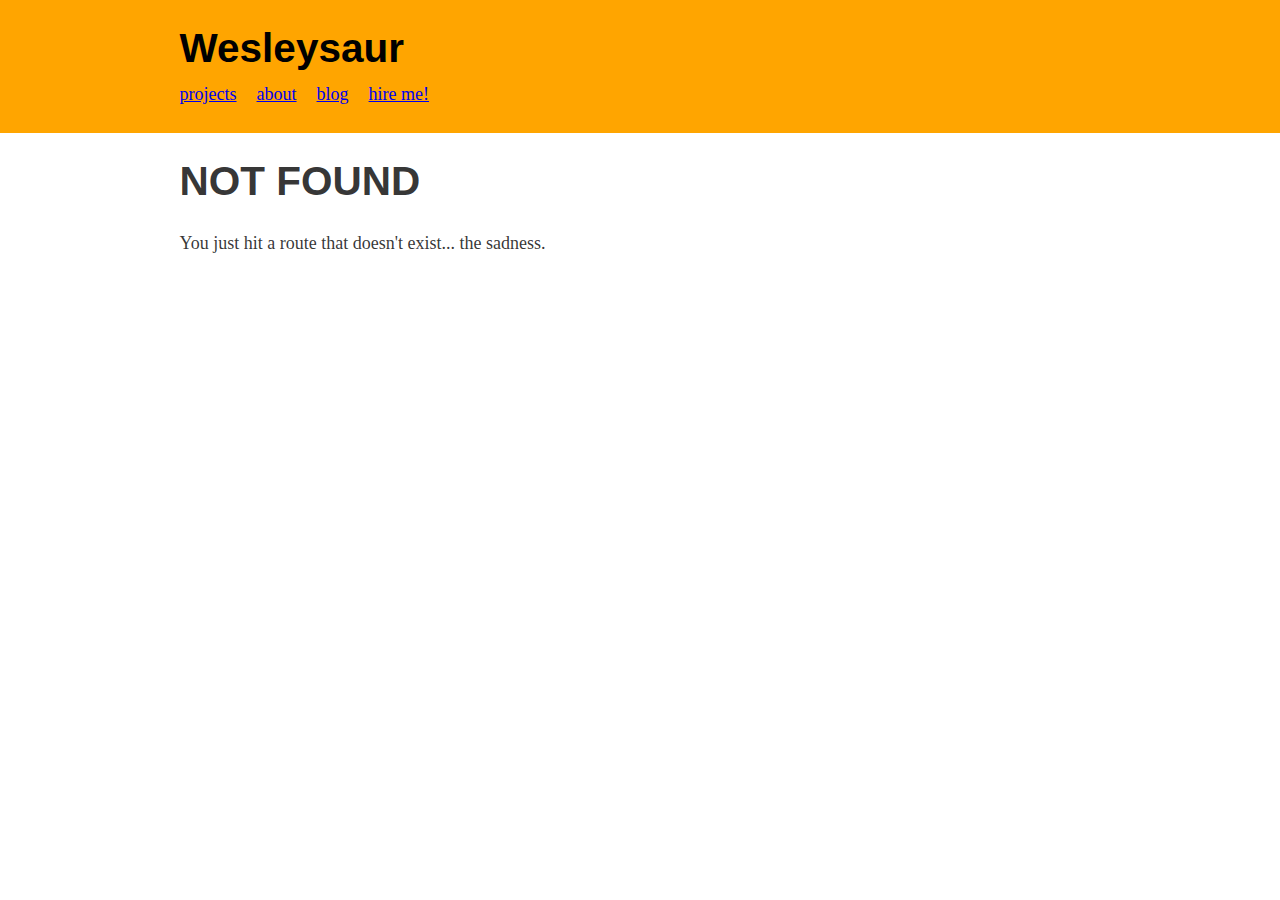
==== 404/index.html @ 82b91e16 "Updates" ====
<!DOCTYPE html><html><head><meta charset="utf-8"/><meta http-equiv="x-ua-compatible" content="ie=edge"/><meta name="viewport" content="width=device-width, initial-scale=1, shrink-to-fit=no"/><link rel="preload" href="/component---src-layouts-index-js-c89370082406eaa0e85d.js" as="script"/><link rel="preload" href="/component---src-pages-404-js-4503918ea3a16cfcdb75.js" as="script"/><link rel="preload" href="/path---404-a0e39f21c11f6a62c5ab.js" as="script"/><link rel="preload" href="/app-aa104780249b6a5d366e.js" as="script"/><link rel="preload" href="/commons-581f82a2f76d1a2b9848.js" as="script"/><title data-react-helmet="true">Wesleysaur&#x27;s Github Page</title><meta data-react-helmet="true" name="description" content="Wesleysaur&#x27;s github"/><meta data-react-helmet="true" name="keywords" content="Wesleysaur, projects"/><style id="gatsby-inlined-css">html{font-family:sans-serif;-ms-text-size-adjust:100%;-webkit-text-size-adjust:100%}body{margin:0}article,aside,details,figcaption,figure,footer,header,main,menu,nav,section,summary{display:block}audio,canvas,progress,video{display:inline-block}audio:not([controls]){display:none;height:0}progress{vertical-align:baseline}[hidden],template{display:none}a{background-color:transparent;-webkit-text-decoration-skip:objects}a:active,a:hover{outline-width:0}abbr[title]{border-bottom:none;text-decoration:underline;text-decoration:underline dotted}b,strong{font-weight:inherit;font-weight:bolder}dfn{font-style:italic}h1{font-size:2em;margin:.67em 0}mark{background-color:#ff0;color:#000}small{font-size:80%}sub,sup{font-size:75%;line-height:0;position:relative;vertical-align:baseline}sub{bottom:-.25em}sup{top:-.5em}img{border-style:none}svg:not(:root){overflow:hidden}code,kbd,pre,samp{font-family:monospace,monospace;font-size:1em}figure{margin:1em 40px}hr{box-sizing:content-box;height:0;overflow:visible}button,input,optgroup,select,textarea{font:inherit;margin:0}optgroup{font-weight:700}button,input{overflow:visible}button,select{text-transform:none}[type=reset],[type=submit],button,html [type=button]{-webkit-appearance:button}[type=button]::-moz-focus-inner,[type=reset]::-moz-focus-inner,[type=submit]::-moz-focus-inner,button::-moz-focus-inner{border-style:none;padding:0}[type=button]:-moz-focusring,[type=reset]:-moz-focusring,[type=submit]:-moz-focusring,button:-moz-focusring{outline:1px dotted ButtonText}fieldset{border:1px solid silver;margin:0 2px;padding:.35em .625em .75em}legend{box-sizing:border-box;color:inherit;display:table;max-width:100%;padding:0;white-space:normal}textarea{overflow:auto}[type=checkbox],[type=radio]{box-sizing:border-box;padding:0}[type=number]::-webkit-inner-spin-button,[type=number]::-webkit-outer-spin-button{height:auto}[type=search]{-webkit-appearance:textfield;outline-offset:-2px}[type=search]::-webkit-search-cancel-button,[type=search]::-webkit-search-decoration{-webkit-appearance:none}::-webkit-input-placeholder{color:inherit;opacity:.54}::-webkit-file-upload-button{-webkit-appearance:button;font:inherit}html{font:112.5%/1.45em georgia,serif;box-sizing:border-box;overflow-y:scroll}*,:after,:before{box-sizing:inherit}body{color:rgba(0,0,0,.8);font-family:georgia,serif;font-weight:400;word-wrap:break-word;-webkit-font-kerning:normal;font-kerning:normal;-ms-font-feature-settings:"kern","liga","clig","calt";-webkit-font-feature-settings:"kern","liga","clig","calt";font-feature-settings:"kern","liga","clig","calt","kern"}img{max-width:100%;margin:0 0 1.45rem;padding:0}h1{font-size:2.25rem}h1,h2{margin:0 0 1.45rem;padding:0;color:inherit;font-family:-apple-system,BlinkMacSystemFont,Segoe UI,Roboto,Oxygen,Ubuntu,Cantarell,Fira Sans,Droid Sans,Helvetica Neue,sans-serif;font-weight:700;text-rendering:optimizeLegibility;line-height:1.1}h2{font-size:1.62671rem}h3{font-size:1.38316rem}h3,h4{margin:0 0 1.45rem;padding:0;color:inherit;font-family:-apple-system,BlinkMacSystemFont,Segoe UI,Roboto,Oxygen,Ubuntu,Cantarell,Fira Sans,Droid Sans,Helvetica Neue,sans-serif;font-weight:700;text-rendering:optimizeLegibility;line-height:1.1}h4{font-size:1rem}h5{font-size:.85028rem}h5,h6{margin:0 0 1.45rem;padding:0;color:inherit;font-family:-apple-system,BlinkMacSystemFont,Segoe UI,Roboto,Oxygen,Ubuntu,Cantarell,Fira Sans,Droid Sans,Helvetica Neue,sans-serif;font-weight:700;text-rendering:optimizeLegibility;line-height:1.1}h6{font-size:.78405rem}hgroup{margin:0 0 1.45rem;padding:0}ol,ul{margin:0 0 1.45rem 1.45rem;padding:0;list-style-position:outside;list-style-image:none}dd,dl,figure,p{margin:0 0 1.45rem;padding:0}pre{padding:0;font-size:.85rem;line-height:1.42;background:rgba(0,0,0,.04);border-radius:3px;overflow:auto;word-wrap:normal;padding:1.45rem}pre,table{margin:0 0 1.45rem}table{padding:0;font-size:1rem;line-height:1.45rem;border-collapse:collapse;width:100%}fieldset{margin:0 0 1.45rem;padding:0}blockquote{margin:0 1.45rem 1.45rem;padding:0}form,iframe,noscript{margin:0 0 1.45rem;padding:0}hr{margin:0 0 calc(1.45rem - 1px);padding:0;background:rgba(0,0,0,.2);border:none;height:1px}address{margin:0 0 1.45rem;padding:0}b,dt,strong,th{font-weight:700}li{margin-bottom:.725rem}ol li,ul li{padding-left:0}li.mynav{display:inline;padding-right:20px}li>ol,li>ul{margin-left:1.45rem;margin-bottom:.725rem;margin-top:.725rem}blockquote :last-child,li :last-child,p :last-child{margin-bottom:0}li>p{margin-bottom:.725rem}code,kbd,samp{font-size:.85rem;line-height:1.45rem}abbr,abbr[title],acronym{border-bottom:1px dotted rgba(0,0,0,.5);cursor:help}abbr[title]{text-decoration:none}td,th,thead{text-align:left}td,th{border-bottom:1px solid rgba(0,0,0,.12);font-feature-settings:"tnum";-moz-font-feature-settings:"tnum";-ms-font-feature-settings:"tnum";-webkit-font-feature-settings:"tnum";padding:.725rem .96667rem calc(.725rem - 1px)}td:first-child,th:first-child{padding-left:0}td:last-child,th:last-child{padding-right:0}code,tt{background-color:rgba(0,0,0,.04);border-radius:3px;font-family:SFMono-Regular,Consolas,Roboto Mono,Droid Sans Mono,Liberation Mono,Menlo,Courier,monospace;padding:0;padding-top:.2em;padding-bottom:.2em}pre code{background:none;line-height:1.42}code:after,code:before,tt:after,tt:before{letter-spacing:-.2em;content:" "}pre code:after,pre code:before,pre tt:after,pre tt:before{content:""}@media only screen and (max-width:480px){html{font-size:100%}}</style></head><body><div id="___gatsby"><div data-reactroot="" data-reactid="1" data-react-checksum="387477006"><!-- react-empty: 2 --><div style="background:#ffa500;margin-bottom:1.45rem;" data-reactid="3"><div style="margin:0 auto;max-width:960px;padding:1.45rem 1.0875rem;" data-reactid="4"><h1 style="margin:0;" data-reactid="5"><a style="color:black;text-decoration:none;" href="/" data-reactid="6">Wesleysaur</a></h1><ul style="list-style-type:none;margin:0;padding-top:10px;overflow:hidden;" data-reactid="7"><li class="mynav" data-reactid="8"><a href="/projects" data-reactid="9">projects</a></li><li class="mynav" data-reactid="10"><a href="/about-me" data-reactid="11">about</a></li><li class="mynav" data-reactid="12"><a href="/blog" data-reactid="13">blog</a></li><li class="mynav" data-reactid="14"><a href="/static/wc_resume_public.1f6495b4.pdf" data-reactid="15">hire me!</a></li></ul></div></div><div style="margin:0 auto;max-width:960px;padding:0px 1.0875rem 1.45rem;padding-top:0;" data-reactid="16"><div data-reactid="17"><h1 data-reactid="18">NOT FOUND</h1><p data-reactid="19">You just hit a route that doesn&#x27;t exist... the sadness.</p></div></div></div></div><script id="webpack-manifest">/*<![CDATA[*/window.webpackManifest={"231608221292675":"app-aa104780249b6a5d366e.js","162898551421021":"component---src-pages-404-js-4503918ea3a16cfcdb75.js","241484898055111":"component---src-pages-about-me-js-3eb95aca23442e82876a.js","212839066777427":"component---src-pages-blog-js-43891b66fe2363b3bab7.js","35783957827783":"component---src-pages-index-js-4d0a38acb6288bca3f45.js","213720915766396":"component---src-pages-projects-js-0ad544ea137fa1478c6f.js","60335399758886":"path----557518bd178906f8d58a.js","254022195166212":"path---404-a0e39f21c11f6a62c5ab.js","170132192575078":"path---about-me-a0e39f21c11f6a62c5ab.js","49683490770531":"path---blog-a0e39f21c11f6a62c5ab.js","142629428675168":"path---index-a0e39f21c11f6a62c5ab.js","97786326051841":"path---projects-a0e39f21c11f6a62c5ab.js","178698757827068":"path---404-html-a0e39f21c11f6a62c5ab.js","114276838955818":"component---src-layouts-index-js-c89370082406eaa0e85d.js"}/*]]>*/</script><script>/*<![CDATA[*/!function(e,t,r){function n(){for(;d[0]&&"loaded"==d[0][f];)c=d.shift(),c[o]=!i.parentNode.insertBefore(c,i)}for(var s,a,c,d=[],i=e.scripts[0],o="onreadystatechange",f="readyState";s=r.shift();)a=e.createElement(t),"async"in i?(a.async=!1,e.head.appendChild(a)):i[f]?(d.push(a),a[o]=n):e.write("<"+t+' src="'+s+'" defer></'+t+">"),a.src=s}(document,"script",["/commons-581f82a2f76d1a2b9848.js","/app-aa104780249b6a5d366e.js","/path---404-a0e39f21c11f6a62c5ab.js","/component---src-pages-404-js-4503918ea3a16cfcdb75.js","/component---src-layouts-index-js-c89370082406eaa0e85d.js"])/*]]>*/</script></body></html>
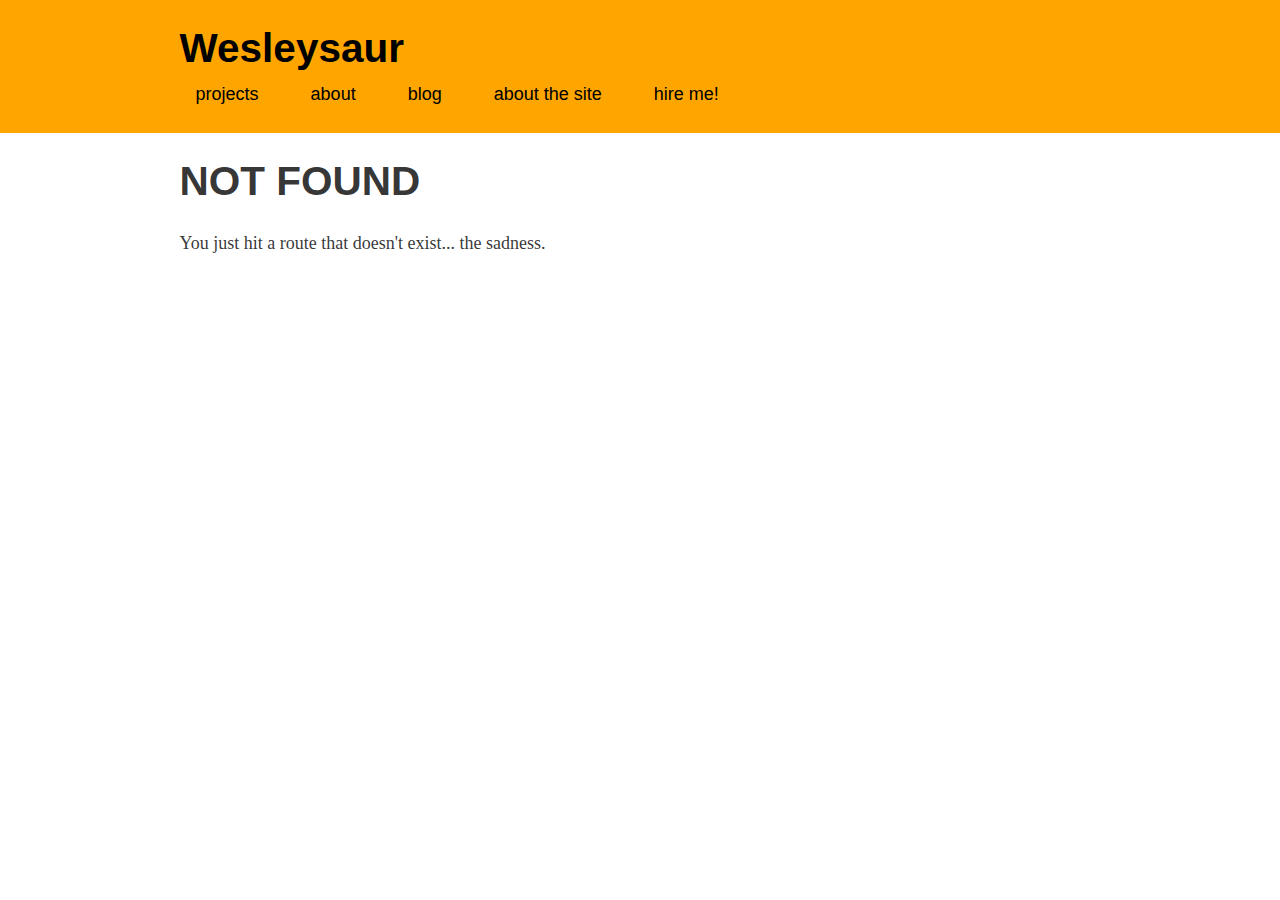
==== commit a9236dbe: "Updates" ====
--- a/404/index.html
+++ b/404/index.html
@@ -1 +1 @@
-<!DOCTYPE html><html><head><meta charset="utf-8"/><meta http-equiv="x-ua-compatible" content="ie=edge"/><meta name="viewport" content="width=device-width, initial-scale=1, shrink-to-fit=no"/><link rel="preload" href="/component---src-layouts-index-js-c89370082406eaa0e85d.js" as="script"/><link rel="preload" href="/component---src-pages-404-js-4503918ea3a16cfcdb75.js" as="script"/><link rel="preload" href="/path---404-a0e39f21c11f6a62c5ab.js" as="script"/><link rel="preload" href="/app-aa104780249b6a5d366e.js" as="script"/><link rel="preload" href="/commons-581f82a2f76d1a2b9848.js" as="script"/><title data-react-helmet="true">Wesleysaur&#x27;s Github Page</title><meta data-react-helmet="true" name="description" content="Wesleysaur&#x27;s github"/><meta data-react-helmet="true" name="keywords" content="Wesleysaur, projects"/><style id="gatsby-inlined-css">html{font-family:sans-serif;-ms-text-size-adjust:100%;-webkit-text-size-adjust:100%}body{margin:0}article,aside,details,figcaption,figure,footer,header,main,menu,nav,section,summary{display:block}audio,canvas,progress,video{display:inline-block}audio:not([controls]){display:none;height:0}progress{vertical-align:baseline}[hidden],template{display:none}a{background-color:transparent;-webkit-text-decoration-skip:objects}a:active,a:hover{outline-width:0}abbr[title]{border-bottom:none;text-decoration:underline;text-decoration:underline dotted}b,strong{font-weight:inherit;font-weight:bolder}dfn{font-style:italic}h1{font-size:2em;margin:.67em 0}mark{background-color:#ff0;color:#000}small{font-size:80%}sub,sup{font-size:75%;line-height:0;position:relative;vertical-align:baseline}sub{bottom:-.25em}sup{top:-.5em}img{border-style:none}svg:not(:root){overflow:hidden}code,kbd,pre,samp{font-family:monospace,monospace;font-size:1em}figure{margin:1em 40px}hr{box-sizing:content-box;height:0;overflow:visible}button,input,optgroup,select,textarea{font:inherit;margin:0}optgroup{font-weight:700}button,input{overflow:visible}button,select{text-transform:none}[type=reset],[type=submit],button,html [type=button]{-webkit-appearance:button}[type=button]::-moz-focus-inner,[type=reset]::-moz-focus-inner,[type=submit]::-moz-focus-inner,button::-moz-focus-inner{border-style:none;padding:0}[type=button]:-moz-focusring,[type=reset]:-moz-focusring,[type=submit]:-moz-focusring,button:-moz-focusring{outline:1px dotted ButtonText}fieldset{border:1px solid silver;margin:0 2px;padding:.35em .625em .75em}legend{box-sizing:border-box;color:inherit;display:table;max-width:100%;padding:0;white-space:normal}textarea{overflow:auto}[type=checkbox],[type=radio]{box-sizing:border-box;padding:0}[type=number]::-webkit-inner-spin-button,[type=number]::-webkit-outer-spin-button{height:auto}[type=search]{-webkit-appearance:textfield;outline-offset:-2px}[type=search]::-webkit-search-cancel-button,[type=search]::-webkit-search-decoration{-webkit-appearance:none}::-webkit-input-placeholder{color:inherit;opacity:.54}::-webkit-file-upload-button{-webkit-appearance:button;font:inherit}html{font:112.5%/1.45em georgia,serif;box-sizing:border-box;overflow-y:scroll}*,:after,:before{box-sizing:inherit}body{color:rgba(0,0,0,.8);font-family:georgia,serif;font-weight:400;word-wrap:break-word;-webkit-font-kerning:normal;font-kerning:normal;-ms-font-feature-settings:"kern","liga","clig","calt";-webkit-font-feature-settings:"kern","liga","clig","calt";font-feature-settings:"kern","liga","clig","calt","kern"}img{max-width:100%;margin:0 0 1.45rem;padding:0}h1{font-size:2.25rem}h1,h2{margin:0 0 1.45rem;padding:0;color:inherit;font-family:-apple-system,BlinkMacSystemFont,Segoe UI,Roboto,Oxygen,Ubuntu,Cantarell,Fira Sans,Droid Sans,Helvetica Neue,sans-serif;font-weight:700;text-rendering:optimizeLegibility;line-height:1.1}h2{font-size:1.62671rem}h3{font-size:1.38316rem}h3,h4{margin:0 0 1.45rem;padding:0;color:inherit;font-family:-apple-system,BlinkMacSystemFont,Segoe UI,Roboto,Oxygen,Ubuntu,Cantarell,Fira Sans,Droid Sans,Helvetica Neue,sans-serif;font-weight:700;text-rendering:optimizeLegibility;line-height:1.1}h4{font-size:1rem}h5{font-size:.85028rem}h5,h6{margin:0 0 1.45rem;padding:0;color:inherit;font-family:-apple-system,BlinkMacSystemFont,Segoe UI,Roboto,Oxygen,Ubuntu,Cantarell,Fira Sans,Droid Sans,Helvetica Neue,sans-serif;font-weight:700;text-rendering:optimizeLegibility;line-height:1.1}h6{font-size:.78405rem}hgroup{margin:0 0 1.45rem;padding:0}ol,ul{margin:0 0 1.45rem 1.45rem;padding:0;list-style-position:outside;list-style-image:none}dd,dl,figure,p{margin:0 0 1.45rem;padding:0}pre{padding:0;font-size:.85rem;line-height:1.42;background:rgba(0,0,0,.04);border-radius:3px;overflow:auto;word-wrap:normal;padding:1.45rem}pre,table{margin:0 0 1.45rem}table{padding:0;font-size:1rem;line-height:1.45rem;border-collapse:collapse;width:100%}fieldset{margin:0 0 1.45rem;padding:0}blockquote{margin:0 1.45rem 1.45rem;padding:0}form,iframe,noscript{margin:0 0 1.45rem;padding:0}hr{margin:0 0 calc(1.45rem - 1px);padding:0;background:rgba(0,0,0,.2);border:none;height:1px}address{margin:0 0 1.45rem;padding:0}b,dt,strong,th{font-weight:700}li{margin-bottom:.725rem}ol li,ul li{padding-left:0}li.mynav{display:inline;padding-right:20px}li>ol,li>ul{margin-left:1.45rem;margin-bottom:.725rem;margin-top:.725rem}blockquote :last-child,li :last-child,p :last-child{margin-bottom:0}li>p{margin-bottom:.725rem}code,kbd,samp{font-size:.85rem;line-height:1.45rem}abbr,abbr[title],acronym{border-bottom:1px dotted rgba(0,0,0,.5);cursor:help}abbr[title]{text-decoration:none}td,th,thead{text-align:left}td,th{border-bottom:1px solid rgba(0,0,0,.12);font-feature-settings:"tnum";-moz-font-feature-settings:"tnum";-ms-font-feature-settings:"tnum";-webkit-font-feature-settings:"tnum";padding:.725rem .96667rem calc(.725rem - 1px)}td:first-child,th:first-child{padding-left:0}td:last-child,th:last-child{padding-right:0}code,tt{background-color:rgba(0,0,0,.04);border-radius:3px;font-family:SFMono-Regular,Consolas,Roboto Mono,Droid Sans Mono,Liberation Mono,Menlo,Courier,monospace;padding:0;padding-top:.2em;padding-bottom:.2em}pre code{background:none;line-height:1.42}code:after,code:before,tt:after,tt:before{letter-spacing:-.2em;content:" "}pre code:after,pre code:before,pre tt:after,pre tt:before{content:""}@media only screen and (max-width:480px){html{font-size:100%}}</style></head><body><div id="___gatsby"><div data-reactroot="" data-reactid="1" data-react-checksum="387477006"><!-- react-empty: 2 --><div style="background:#ffa500;margin-bottom:1.45rem;" data-reactid="3"><div style="margin:0 auto;max-width:960px;padding:1.45rem 1.0875rem;" data-reactid="4"><h1 style="margin:0;" data-reactid="5"><a style="color:black;text-decoration:none;" href="/" data-reactid="6">Wesleysaur</a></h1><ul style="list-style-type:none;margin:0;padding-top:10px;overflow:hidden;" data-reactid="7"><li class="mynav" data-reactid="8"><a href="/projects" data-reactid="9">projects</a></li><li class="mynav" data-reactid="10"><a href="/about-me" data-reactid="11">about</a></li><li class="mynav" data-reactid="12"><a href="/blog" data-reactid="13">blog</a></li><li class="mynav" data-reactid="14"><a href="/static/wc_resume_public.1f6495b4.pdf" data-reactid="15">hire me!</a></li></ul></div></div><div style="margin:0 auto;max-width:960px;padding:0px 1.0875rem 1.45rem;padding-top:0;" data-reactid="16"><div data-reactid="17"><h1 data-reactid="18">NOT FOUND</h1><p data-reactid="19">You just hit a route that doesn&#x27;t exist... the sadness.</p></div></div></div></div><script id="webpack-manifest">/*<![CDATA[*/window.webpackManifest={"231608221292675":"app-aa104780249b6a5d366e.js","162898551421021":"component---src-pages-404-js-4503918ea3a16cfcdb75.js","241484898055111":"component---src-pages-about-me-js-3eb95aca23442e82876a.js","212839066777427":"component---src-pages-blog-js-43891b66fe2363b3bab7.js","35783957827783":"component---src-pages-index-js-4d0a38acb6288bca3f45.js","213720915766396":"component---src-pages-projects-js-0ad544ea137fa1478c6f.js","60335399758886":"path----557518bd178906f8d58a.js","254022195166212":"path---404-a0e39f21c11f6a62c5ab.js","170132192575078":"path---about-me-a0e39f21c11f6a62c5ab.js","49683490770531":"path---blog-a0e39f21c11f6a62c5ab.js","142629428675168":"path---index-a0e39f21c11f6a62c5ab.js","97786326051841":"path---projects-a0e39f21c11f6a62c5ab.js","178698757827068":"path---404-html-a0e39f21c11f6a62c5ab.js","114276838955818":"component---src-layouts-index-js-c89370082406eaa0e85d.js"}/*]]>*/</script><script>/*<![CDATA[*/!function(e,t,r){function n(){for(;d[0]&&"loaded"==d[0][f];)c=d.shift(),c[o]=!i.parentNode.insertBefore(c,i)}for(var s,a,c,d=[],i=e.scripts[0],o="onreadystatechange",f="readyState";s=r.shift();)a=e.createElement(t),"async"in i?(a.async=!1,e.head.appendChild(a)):i[f]?(d.push(a),a[o]=n):e.write("<"+t+' src="'+s+'" defer></'+t+">"),a.src=s}(document,"script",["/commons-581f82a2f76d1a2b9848.js","/app-aa104780249b6a5d366e.js","/path---404-a0e39f21c11f6a62c5ab.js","/component---src-pages-404-js-4503918ea3a16cfcdb75.js","/component---src-layouts-index-js-c89370082406eaa0e85d.js"])/*]]>*/</script></body></html>+<!DOCTYPE html><html><head><meta charset="utf-8"/><meta http-equiv="x-ua-compatible" content="ie=edge"/><meta name="viewport" content="width=device-width, initial-scale=1, shrink-to-fit=no"/><link rel="preload" href="/component---src-layouts-index-js-74d519ebfd0c4abede12.js" as="script"/><link rel="preload" href="/component---src-pages-404-js-4503918ea3a16cfcdb75.js" as="script"/><link rel="preload" href="/path---404-a0e39f21c11f6a62c5ab.js" as="script"/><link rel="preload" href="/app-15c72d7dac52c7ad29f9.js" as="script"/><link rel="preload" href="/commons-581f82a2f76d1a2b9848.js" as="script"/><title data-react-helmet="true">Wesleysaur&#x27;s Github Page</title><meta data-react-helmet="true" name="description" content="Wesleysaur&#x27;s github"/><meta data-react-helmet="true" name="keywords" content="Wesleysaur, projects"/><style id="gatsby-inlined-css">html{font-family:sans-serif;-ms-text-size-adjust:100%;-webkit-text-size-adjust:100%}body{margin:0}article,aside,details,figcaption,figure,footer,header,main,menu,nav,section,summary{display:block}audio,canvas,progress,video{display:inline-block}audio:not([controls]){display:none;height:0}progress{vertical-align:baseline}[hidden],template{display:none}a{background-color:transparent;-webkit-text-decoration-skip:objects}a:active,a:hover{outline-width:0}abbr[title]{border-bottom:none;text-decoration:underline;text-decoration:underline dotted}b,strong{font-weight:inherit;font-weight:bolder}dfn{font-style:italic}h1{font-size:2em;margin:.67em 0}mark{background-color:#ff0;color:#000}small{font-size:80%}sub,sup{font-size:75%;line-height:0;position:relative;vertical-align:baseline}sub{bottom:-.25em}sup{top:-.5em}img{border-style:none}svg:not(:root){overflow:hidden}code,kbd,pre,samp{font-family:monospace,monospace;font-size:1em}figure{margin:1em 40px}hr{box-sizing:content-box;height:0;overflow:visible}button,input,optgroup,select,textarea{font:inherit;margin:0}optgroup{font-weight:700}button,input{overflow:visible}button,select{text-transform:none}[type=reset],[type=submit],button,html [type=button]{-webkit-appearance:button}[type=button]::-moz-focus-inner,[type=reset]::-moz-focus-inner,[type=submit]::-moz-focus-inner,button::-moz-focus-inner{border-style:none;padding:0}[type=button]:-moz-focusring,[type=reset]:-moz-focusring,[type=submit]:-moz-focusring,button:-moz-focusring{outline:1px dotted ButtonText}fieldset{border:1px solid silver;margin:0 2px;padding:.35em .625em .75em}legend{box-sizing:border-box;color:inherit;display:table;max-width:100%;padding:0;white-space:normal}textarea{overflow:auto}[type=checkbox],[type=radio]{box-sizing:border-box;padding:0}[type=number]::-webkit-inner-spin-button,[type=number]::-webkit-outer-spin-button{height:auto}[type=search]{-webkit-appearance:textfield;outline-offset:-2px}[type=search]::-webkit-search-cancel-button,[type=search]::-webkit-search-decoration{-webkit-appearance:none}::-webkit-input-placeholder{color:inherit;opacity:.54}::-webkit-file-upload-button{-webkit-appearance:button;font:inherit}html{font:112.5%/1.45em georgia,serif;box-sizing:border-box;overflow-y:scroll}*,:after,:before{box-sizing:inherit}body{color:rgba(0,0,0,.8);font-family:georgia,serif;font-weight:400;word-wrap:break-word;-webkit-font-kerning:normal;font-kerning:normal;-ms-font-feature-settings:"kern","liga","clig","calt";-webkit-font-feature-settings:"kern","liga","clig","calt";font-feature-settings:"kern","liga","clig","calt","kern"}img{max-width:100%;margin:0 0 1.45rem;padding:0}h1{font-size:2.25rem}h1,h2{margin:0 0 1.45rem;padding:0;color:inherit;font-family:-apple-system,BlinkMacSystemFont,Segoe UI,Roboto,Oxygen,Ubuntu,Cantarell,Fira Sans,Droid Sans,Helvetica Neue,sans-serif;font-weight:700;text-rendering:optimizeLegibility;line-height:1.1}h2{font-size:1.62671rem}h3{font-size:1.38316rem}h3,h4{margin:0 0 1.45rem;padding:0;color:inherit;font-family:-apple-system,BlinkMacSystemFont,Segoe UI,Roboto,Oxygen,Ubuntu,Cantarell,Fira Sans,Droid Sans,Helvetica Neue,sans-serif;font-weight:700;text-rendering:optimizeLegibility;line-height:1.1}h4{font-size:1rem}h5{font-size:.85028rem}h5,h6{margin:0 0 1.45rem;padding:0;color:inherit;font-family:-apple-system,BlinkMacSystemFont,Segoe UI,Roboto,Oxygen,Ubuntu,Cantarell,Fira Sans,Droid Sans,Helvetica Neue,sans-serif;font-weight:700;text-rendering:optimizeLegibility;line-height:1.1}h6{font-size:.78405rem}hgroup{margin:0 0 1.45rem;padding:0}ol,ul{margin:0 0 1.45rem 1.45rem;padding:0;list-style-position:outside;list-style-image:none}dd,dl,figure,p{margin:0 0 1.45rem;padding:0}pre{padding:0;font-size:.85rem;line-height:1.42;background:rgba(0,0,0,.04);border-radius:3px;overflow:auto;word-wrap:normal;padding:1.45rem}pre,table{margin:0 0 1.45rem}table{padding:0;font-size:1rem;line-height:1.45rem;border-collapse:collapse;width:100%}fieldset{margin:0 0 1.45rem;padding:0}blockquote{margin:0 1.45rem 1.45rem;padding:0}form,iframe,noscript{margin:0 0 1.45rem;padding:0}hr{margin:0 0 calc(1.45rem - 1px);padding:0;background:rgba(0,0,0,.2);border:none;height:1px}address{margin:0 0 1.45rem;padding:0}b,dt,strong,th{font-weight:700}li{margin-bottom:.725rem}ol li,ul li{padding-left:0}li.mynav{font-family:Helvetica;display:inline;padding-right:20px}li a.navLink{color:#000}li a.navLink,li a.navLink:hover{padding:8px 16px;text-decoration:none}li a.navLink:hover{color:#fff}li>ol,li>ul{margin-left:1.45rem;margin-bottom:.725rem;margin-top:.725rem}blockquote :last-child,li :last-child,p :last-child{margin-bottom:0}li>p{margin-bottom:.725rem}code,kbd,samp{font-size:.85rem;line-height:1.45rem}abbr,abbr[title],acronym{border-bottom:1px dotted rgba(0,0,0,.5);cursor:help}abbr[title]{text-decoration:none}td,th,thead{text-align:left}td,th{border-bottom:1px solid rgba(0,0,0,.12);font-feature-settings:"tnum";-moz-font-feature-settings:"tnum";-ms-font-feature-settings:"tnum";-webkit-font-feature-settings:"tnum";padding:.725rem .96667rem calc(.725rem - 1px)}td:first-child,th:first-child{padding-left:0}td:last-child,th:last-child{padding-right:0}code,tt{background-color:rgba(0,0,0,.04);border-radius:3px;font-family:SFMono-Regular,Consolas,Roboto Mono,Droid Sans Mono,Liberation Mono,Menlo,Courier,monospace;padding:0;padding-top:.2em;padding-bottom:.2em}pre code{background:none;line-height:1.42}code:after,code:before,tt:after,tt:before{letter-spacing:-.2em;content:" "}pre code:after,pre code:before,pre tt:after,pre tt:before{content:""}@media only screen and (max-width:480px){html{font-size:100%}}</style></head><body><div id="___gatsby"><div data-reactroot="" data-reactid="1" data-react-checksum="-940593916"><!-- react-empty: 2 --><div style="background:#ffa500;margin-bottom:1.45rem;" data-reactid="3"><div style="margin:0 auto;max-width:960px;padding:1.45rem 1.0875rem;" data-reactid="4"><h1 style="margin:0;" data-reactid="5"><a style="color:black;text-decoration:none;" href="/" data-reactid="6">Wesleysaur</a></h1><ul style="list-style-type:none;margin:0;padding-top:10px;overflow:hidden;" data-reactid="7"><li class="mynav" data-reactid="8"><a class="navLink" href="/projects" data-reactid="9">projects</a></li><li class="mynav" data-reactid="10"><a class="navLink" href="/about-me" data-reactid="11">about</a></li><li class="mynav" data-reactid="12"><a class="navLink" href="/blog" data-reactid="13">blog</a></li><li class="mynav" data-reactid="14"><a class="navLink" href="/404/about-this-site" data-reactid="15">about the site</a></li><li class="mynav" data-reactid="16"><a class="navLink" href="/static/wc_resume_public.252b4e50.pdf" data-reactid="17">hire me!</a></li></ul></div></div><div style="margin:0 auto;max-width:960px;padding:0px 1.0875rem 1.45rem;padding-top:0;" data-reactid="18"><div data-reactid="19"><h1 data-reactid="20">NOT FOUND</h1><p data-reactid="21">You just hit a route that doesn&#x27;t exist... the sadness.</p></div></div></div></div><script id="webpack-manifest">/*<![CDATA[*/window.webpackManifest={"231608221292675":"app-15c72d7dac52c7ad29f9.js","162898551421021":"component---src-pages-404-js-4503918ea3a16cfcdb75.js","241484898055111":"component---src-pages-about-me-js-3eb95aca23442e82876a.js","38717235706111":"component---src-pages-about-this-site-js-f19244f0ab29a5fe749b.js","212839066777427":"component---src-pages-blog-js-43891b66fe2363b3bab7.js","35783957827783":"component---src-pages-index-js-21a85d75edeaf004acbb.js","213720915766396":"component---src-pages-projects-js-0ad544ea137fa1478c6f.js","60335399758886":"path----557518bd178906f8d58a.js","254022195166212":"path---404-a0e39f21c11f6a62c5ab.js","170132192575078":"path---about-me-a0e39f21c11f6a62c5ab.js","266961412647377":"path---about-this-site-a0e39f21c11f6a62c5ab.js","49683490770531":"path---blog-a0e39f21c11f6a62c5ab.js","142629428675168":"path---index-a0e39f21c11f6a62c5ab.js","97786326051841":"path---projects-a0e39f21c11f6a62c5ab.js","178698757827068":"path---404-html-a0e39f21c11f6a62c5ab.js","114276838955818":"component---src-layouts-index-js-74d519ebfd0c4abede12.js"}/*]]>*/</script><script>/*<![CDATA[*/!function(e,t,r){function n(){for(;d[0]&&"loaded"==d[0][f];)c=d.shift(),c[o]=!i.parentNode.insertBefore(c,i)}for(var s,a,c,d=[],i=e.scripts[0],o="onreadystatechange",f="readyState";s=r.shift();)a=e.createElement(t),"async"in i?(a.async=!1,e.head.appendChild(a)):i[f]?(d.push(a),a[o]=n):e.write("<"+t+' src="'+s+'" defer></'+t+">"),a.src=s}(document,"script",["/commons-581f82a2f76d1a2b9848.js","/app-15c72d7dac52c7ad29f9.js","/path---404-a0e39f21c11f6a62c5ab.js","/component---src-pages-404-js-4503918ea3a16cfcdb75.js","/component---src-layouts-index-js-74d519ebfd0c4abede12.js"])/*]]>*/</script></body></html>